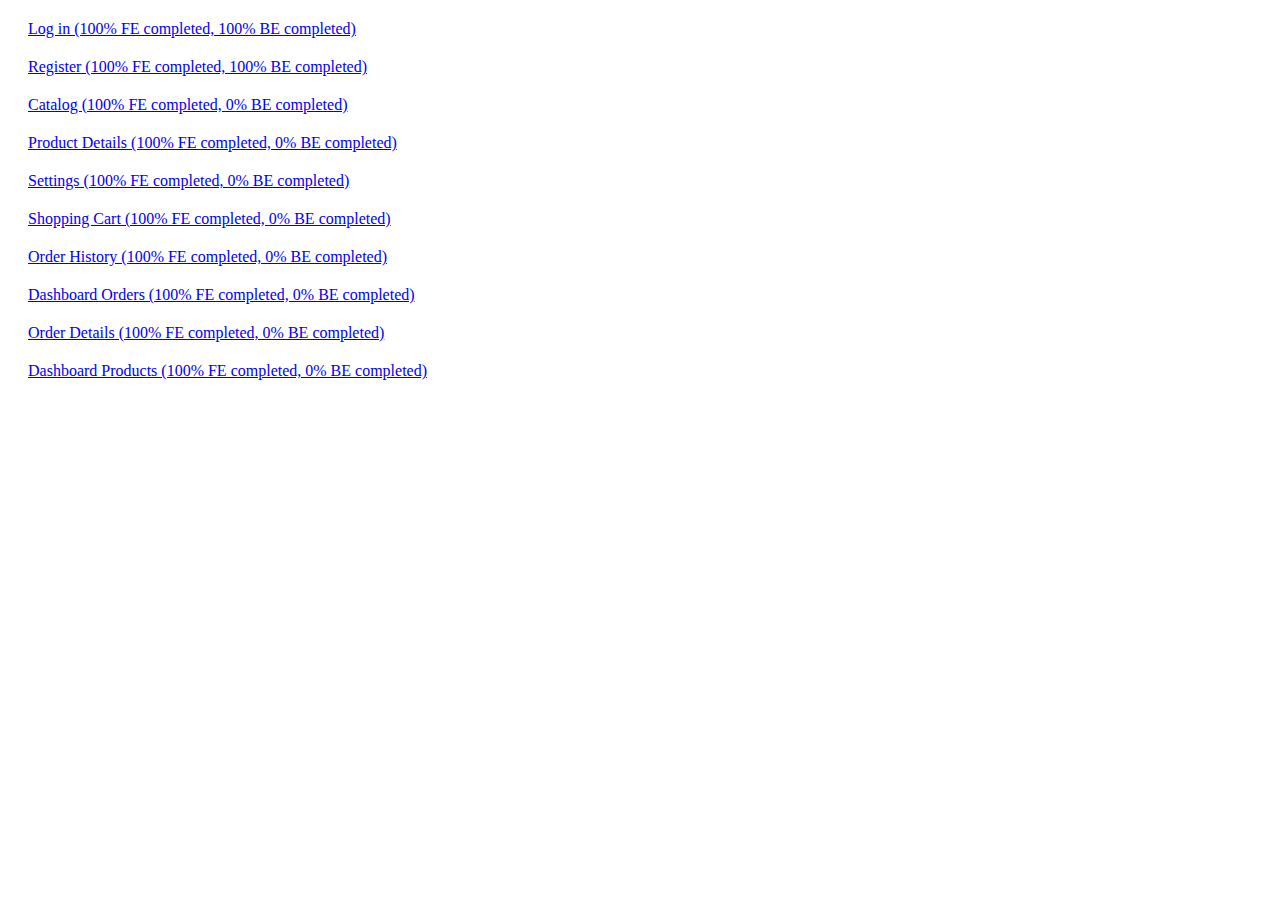
==== index.html @ 58219b24 "initial commit" ====
<!DOCTYPE html>
<html lang="en">
    <head>
        <meta charset="utf-8">
        <meta name="viewport" content="width=device-width, initial-scale=1.0">
        <meta name="description" content="E-commerce Capstone Project">
        <meta name="author" content="Karen Marie E. Igcasan">
    </head>
    <style>
        a {
            display: block;
            margin:20px;
        }
    </style>
    <body>
        <a href="/users/login">Log in  (100% FE completed, 100% BE completed)</a>
        <a href="users/register">Register  (100% FE completed, 100% BE completed)</a>
        <a href="/products">Catalog  (100% FE completed, 0% BE completed)</a>  
        <a href="/products/show/1">Product Details  (100% FE completed, 0% BE completed)</a>      
        <a href="/users/profile">Settings  (100% FE completed, 0% BE completed)</a>
        <a href="/carts">Shopping Cart  (100% FE completed, 0% BE completed)</a>
        <a href="/users/history">Order History  (100% FE completed, 0% BE completed)</a>
        <!-- admin -->
        <a href="/dashboard/orders">Dashboard Orders  (100% FE completed, 0% BE completed)</a>
        <a href="/orders/show/1">Order Details  (100% FE completed, 0% BE completed)</a>
        <a href="/dashboard/products">Dashboard Products  (100% FE completed, 0% BE completed)</a>
    </body>
</html>
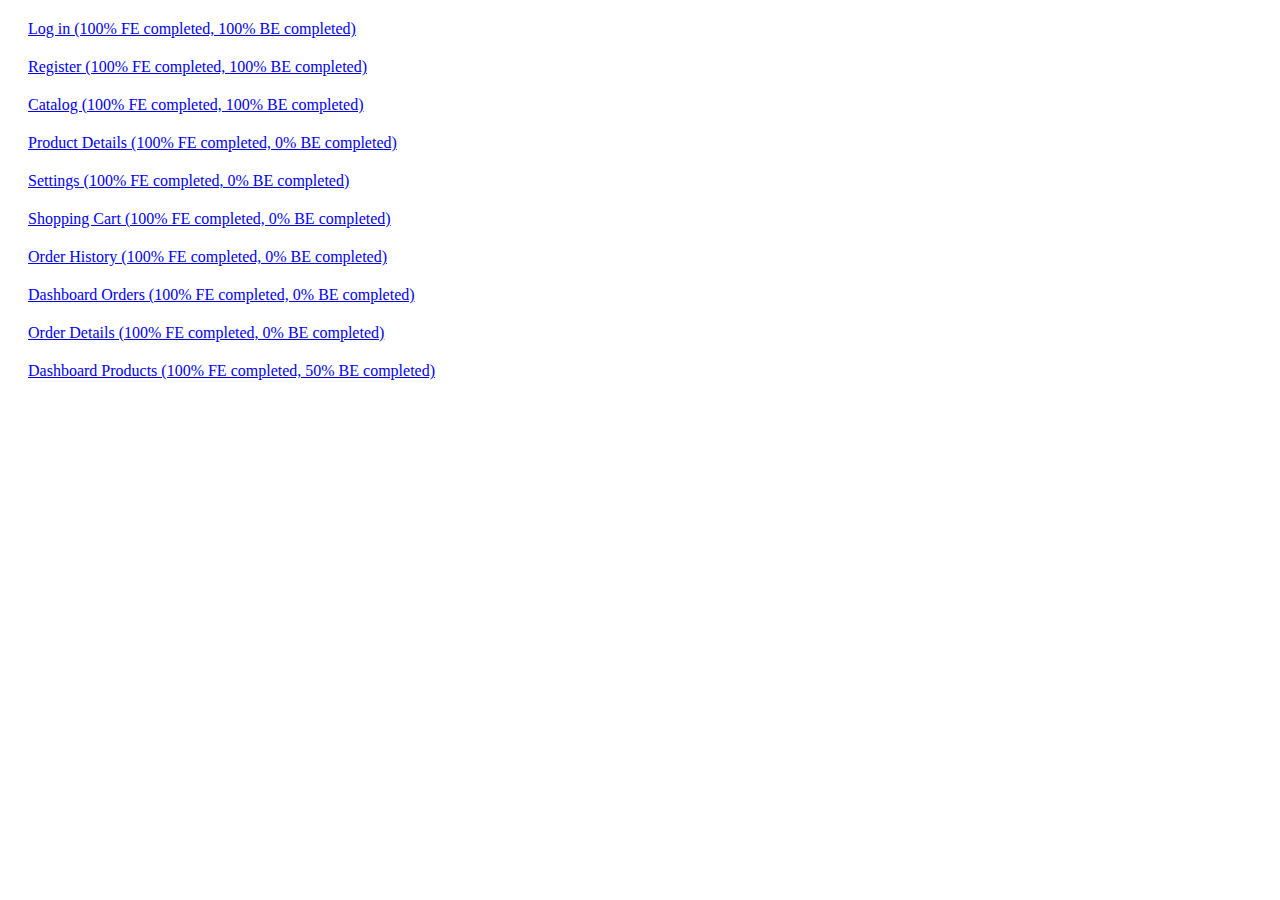
==== commit 28e26d4a: "added success messaage  when adding new prooduct" ====
--- a/index.html
+++ b/index.html
@@ -15,7 +15,7 @@
     <body>
         <a href="/users/login">Log in  (100% FE completed, 100% BE completed)</a>
         <a href="users/register">Register  (100% FE completed, 100% BE completed)</a>
-        <a href="/products">Catalog  (100% FE completed, 0% BE completed)</a>  
+        <a href="/products">Catalog  (100% FE completed, 100% BE completed)</a>  
         <a href="/products/show/1">Product Details  (100% FE completed, 0% BE completed)</a>      
         <a href="/users/profile">Settings  (100% FE completed, 0% BE completed)</a>
         <a href="/carts">Shopping Cart  (100% FE completed, 0% BE completed)</a>
@@ -23,6 +23,6 @@
         <!-- admin -->
         <a href="/dashboard/orders">Dashboard Orders  (100% FE completed, 0% BE completed)</a>
         <a href="/orders/show/1">Order Details  (100% FE completed, 0% BE completed)</a>
-        <a href="/dashboard/products">Dashboard Products  (100% FE completed, 0% BE completed)</a>
+        <a href="/dashboard/products">Dashboard Products  (100% FE completed, 50% BE completed)</a>
     </body>
 </html>